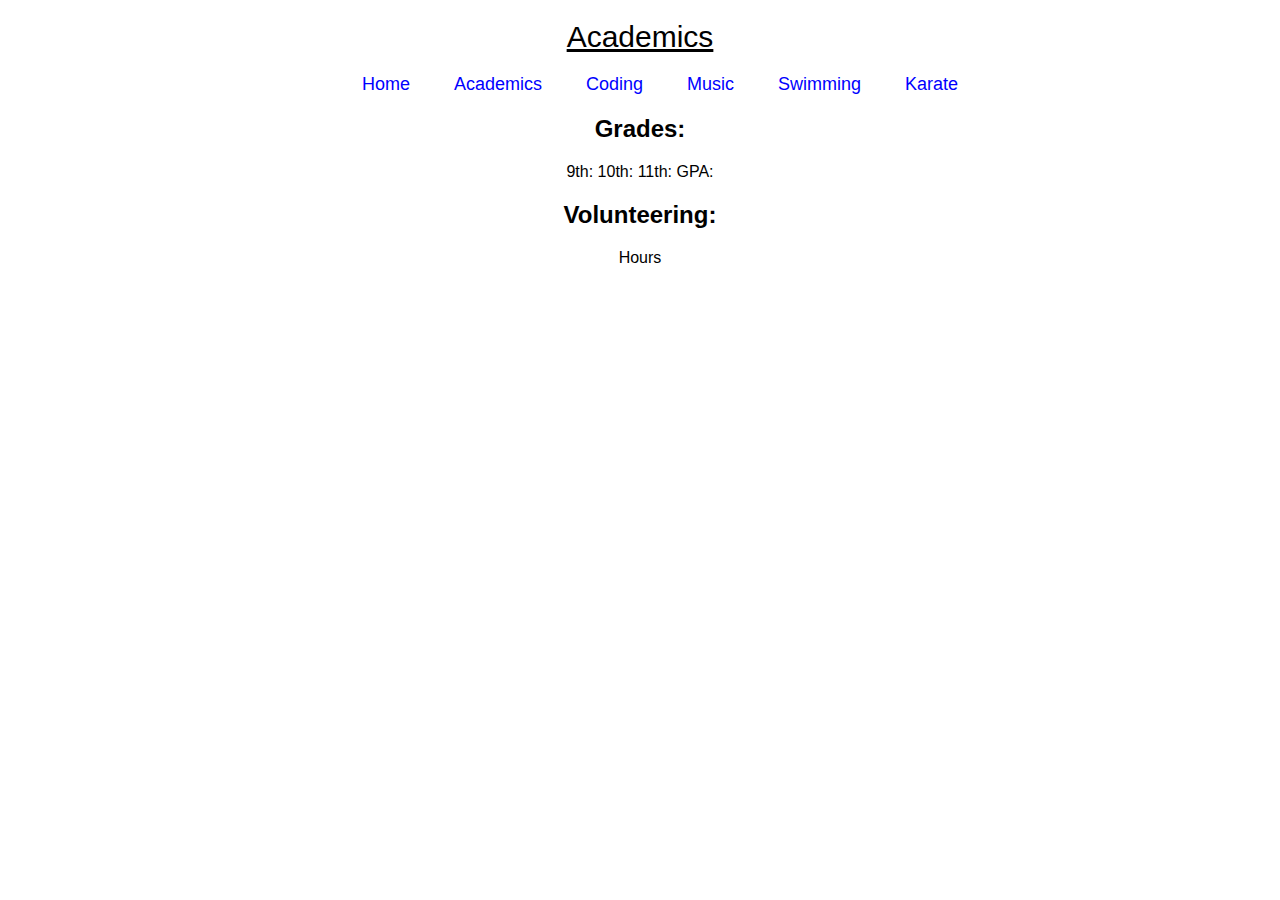
==== academics.html @ ba04a729 "Add files via upload" ====
<!DOCTYPE html>
<html>
    <head>
        <meta charset = "utf-8">
        <meta name = "viewport" content = "width=device-width, initial-scale = 1">
        <title>
            Rohan Pradhan
        </title>
        <link href = "main.css" rel = "stylesheet" type ="text/css">
    </head>
    <body>
        <h1>
            Academics
        </h1>
        <nav>
            <ul>
                <li><a href = index.html>Home</a></li>
                <li><a href = academics.html>Academics</a></li>
                <li><a href = coding.html>Coding</a></li>
                <li><a href = music.html>Music</a></li>
                <li><a href = swim.html>Swimming</a></li>
                <li><a href = karate.html>Karate</a></li>
            </ul>
        </nav>
        <h2>
            Grades:
        </h2>
        <p>
            9th:
            10th:
            11th:
            GPA: 
        </p>
        <h2>
            Volunteering:
        </h2>
        <p>
            Hours
        </p>
    </body>
</html>
---- main.css ----
h1 {
    font-family: Arial, Helvetica, sans-serif;
    font-size: 30px;
    font-style: normal;
    font-weight: 100;
    text-align: center;
    text-decoration: underline;
    text-indent: 0px;
    text-transform: capitalize;
    color: normal;
    letter-spacing: normal;
    word-spacing: normal;
    line-height: normal;
}
.column {
    float: left;
    width: 25%;
  }
  
.row::after {
    content: "";
    clear: both;
    display: table;
  }
  .margin{
    margin-left: 75px;
  }
img{
    border-radius: 8px;
}
h2{
    font-family: Arial, Helvetica, sans-serif;
    text-align: center;
}
p{
    font-family: Arial, Helvetica, sans-serif;
    line-height: normal;
    text-align: center;
}
nav{
    text-align: center;
}
li{
    margin: 0 20px;
    display: inline-block;
}
a{
    font-family: Arial, Helvetica, sans-serif;
    font-size: 18px;
    color: blue;
    text-decoration: none;
}
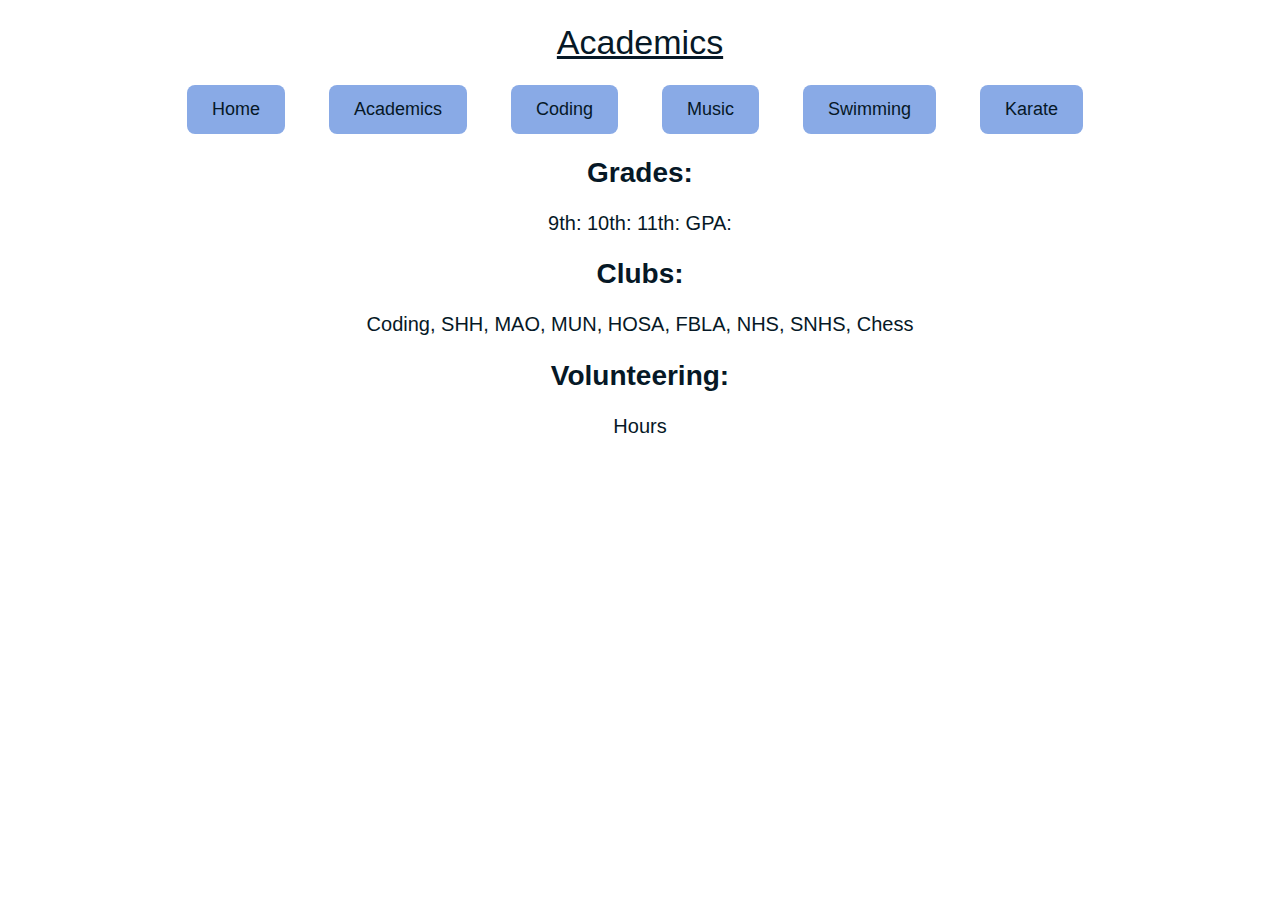
==== commit bc9ac133: "Add files via upload" ====
--- a/academics.html
+++ b/academics.html
@@ -32,6 +32,12 @@
             GPA: 
         </p>
         <h2>
+            Clubs:
+        </h2>
+        <p>
+            Coding, SHH, MAO, MUN, HOSA, FBLA, NHS, SNHS, Chess
+        </p>
+        <h2>
             Volunteering:
         </h2>
         <p>
--- a/main.css
+++ b/main.css
@@ -1,16 +1,29 @@
 h1 {
     font-family: Arial, Helvetica, sans-serif;
-    font-size: 30px;
+    font-size: 34px;
     font-style: normal;
     font-weight: 100;
     text-align: center;
     text-decoration: underline;
     text-indent: 0px;
     text-transform: capitalize;
-    color: normal;
+    color: #061826;
     letter-spacing: normal;
     word-spacing: normal;
     line-height: normal;
+    animation-duration: 2s;
+    animation-name: slidein;
+}
+@keyframes slidein {
+    0%{
+        margin-inline-start: 50%;
+        opacity: 0;
+    }
+    100%{
+        margin-inline-end: 0;
+        opacity: 100%;
+    }
+    
 }
 .column {
     float: left;
@@ -27,18 +40,32 @@
   }
 img{
     border-radius: 8px;
+    animation-duration: 2s;
+    animation-name: slidein;
 }
 h2{
     font-family: Arial, Helvetica, sans-serif;
     text-align: center;
+    color: #061826;
+    font-size: 28px;
 }
 p{
     font-family: Arial, Helvetica, sans-serif;
     line-height: normal;
     text-align: center;
+    color: #061826;
+    font-size: 20px;
+}
+.container{
+    width: 860px;
+    margin: auto;
+    padding-bottom: 25px;
+    white-space: wrap;
 }
 nav{
     text-align: center;
+    padding-right: 50px;
+    padding-bottom: 0;
 }
 li{
     margin: 0 20px;
@@ -47,6 +74,15 @@
 a{
     font-family: Arial, Helvetica, sans-serif;
     font-size: 18px;
-    color: blue;
+    color: #0471A6;
     text-decoration: none;
+}
+a:link, a:visited{
+    background-color: #89AAE6;
+    color: #061826;
+    padding: 14px 25px;
+    text-align: center;
+    text-decoration: none;
+    display: inline-block;
+    border-radius: 8px;
 }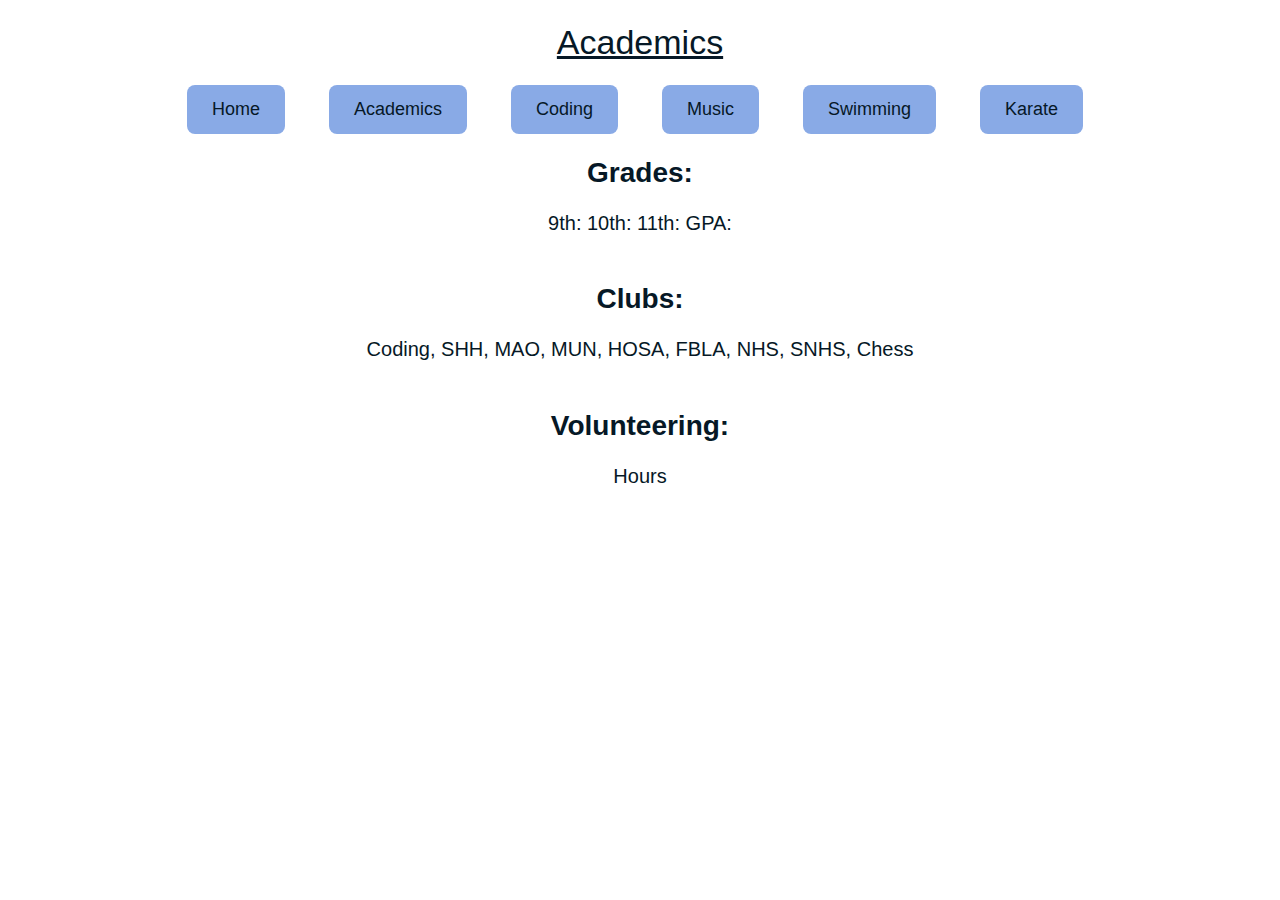
==== commit 3ed174a7: "Add files via upload" ====
--- a/academics.html
+++ b/academics.html
@@ -25,7 +25,7 @@
         <h2>
             Grades:
         </h2>
-        <p>
+        <p class="container">
             9th:
             10th:
             11th:
@@ -34,13 +34,13 @@
         <h2>
             Clubs:
         </h2>
-        <p>
+        <p class="container">
             Coding, SHH, MAO, MUN, HOSA, FBLA, NHS, SNHS, Chess
         </p>
         <h2>
             Volunteering:
         </h2>
-        <p>
+        <p class="container">
             Hours
         </p>
     </body>
